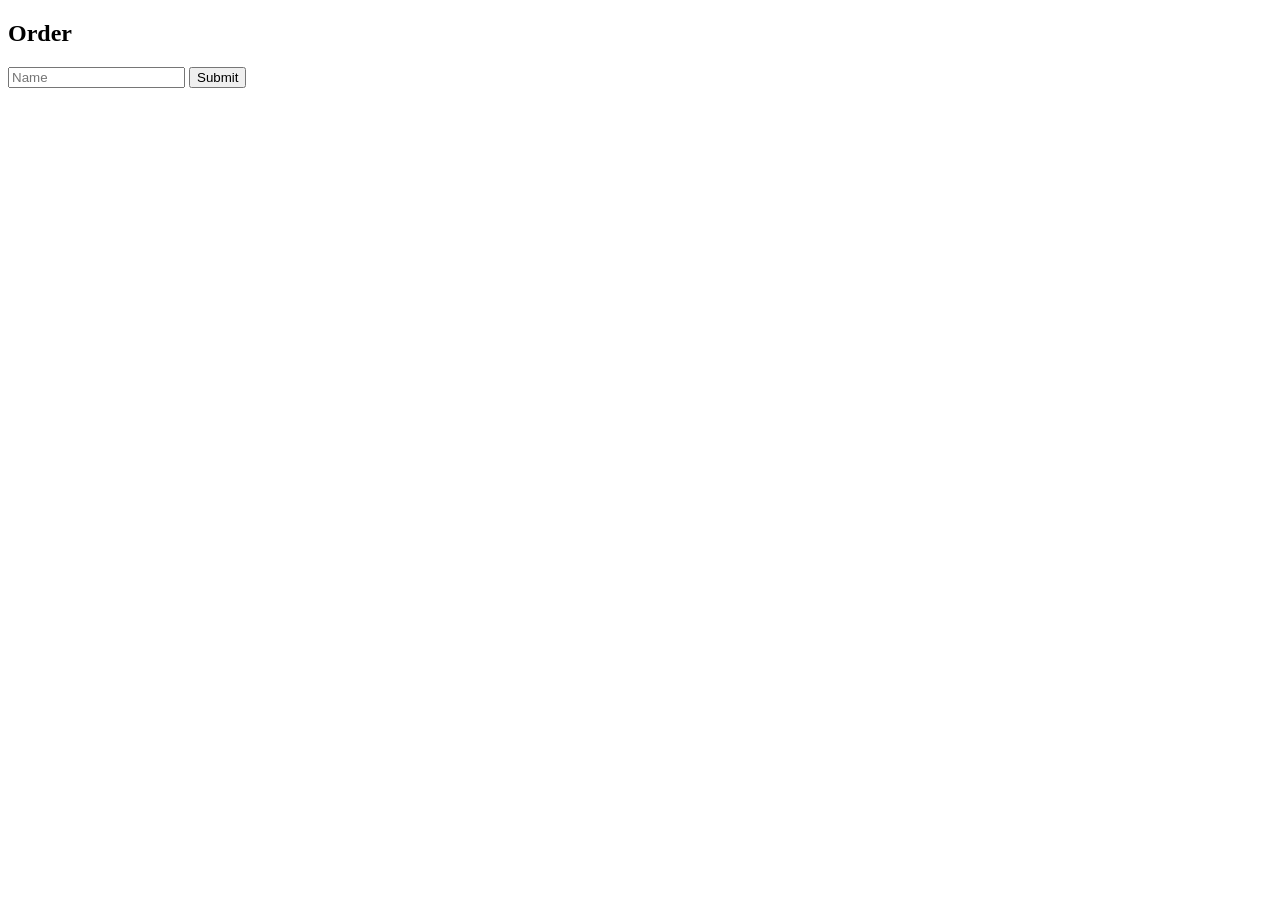
==== order.html @ 3e90ecfb "feat: add product flow and basic order page integration" ====
<!DOCTYPE html>
<html lang="en">
<head>
    <meta charset="UTF-8">
    <meta name="viewport" content="width=device-width, initial-scale=1.0">
    <title>Order</title>
</head>
<body>

<h2>Order</h2>

<form>
    <input placeholder="Name">
    <button type="submit">Submit</button>
</form>

</body>
</html>
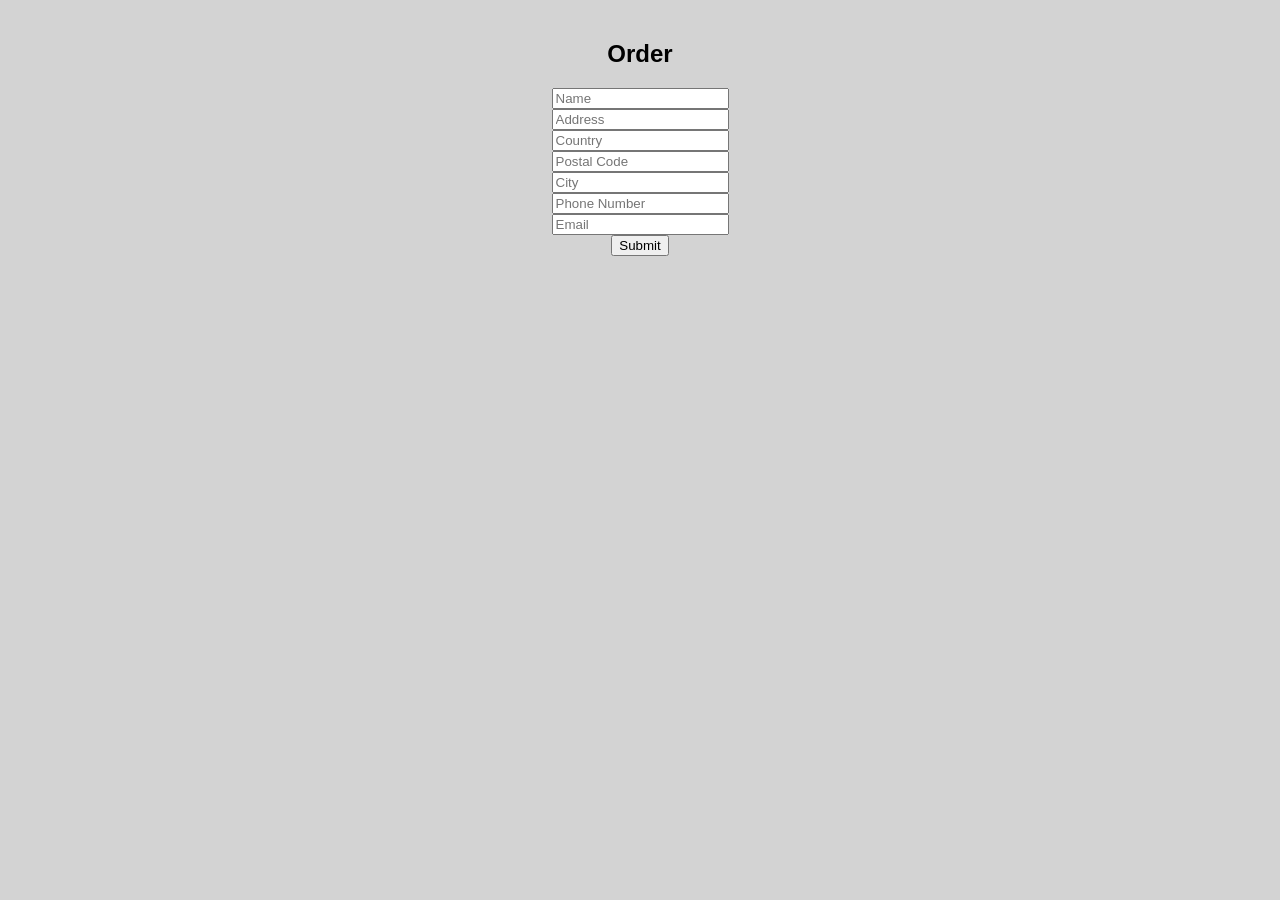
==== commit 39982ec0: "added more inputlines for order" ====
--- a/order.html
+++ b/order.html
@@ -1,18 +1,25 @@
-<!DOCTYPE html>
+<!doctype html>
 <html lang="en">
-<head>
+  <head>
     <meta charset="UTF-8">
     <meta name="viewport" content="width=device-width, initial-scale=1.0">
     <title>Order</title>
-</head>
-<body>
+    <link rel="stylesheet" href="css/style.css">
+  </head>
+  <body>
+    <header>
+      <h2>Order</h2>
 
-<h2>Order</h2>
-
-<form>
-    <input placeholder="Name">
-    <button type="submit">Submit</button>
-</form>
-
-</body>
-</html>+      <form>
+        <input placeholder="Name"> <br>
+        <input placeholder="Address"> <br>
+        <input placeholder="Country"> <br>
+        <input placeholder="Postal Code"> <br>
+        <input placeholder="City"> <br>
+        <input placeholder="Phone Number"> <br>
+        <input placeholder="Email"> <br>
+        <button type="submit">Submit</button>
+      </form>
+    </header>
+  </body>
+</html>
--- a/css/style.css
+++ b/css/style.css
@@ -0,0 +1,18 @@
+﻿body {
+    font-family: Arial, sans-serif;
+    margin: 0;
+    padding: 20px;
+    background-color: lightgray;
+}
+
+header {
+    text-align: center;
+
+}
+#logo1 {
+    width: 50%;
+    height: 300px;
+    box-shadow: 0 8px 20px rgba(0,0,0,0.25);
+}
+
+
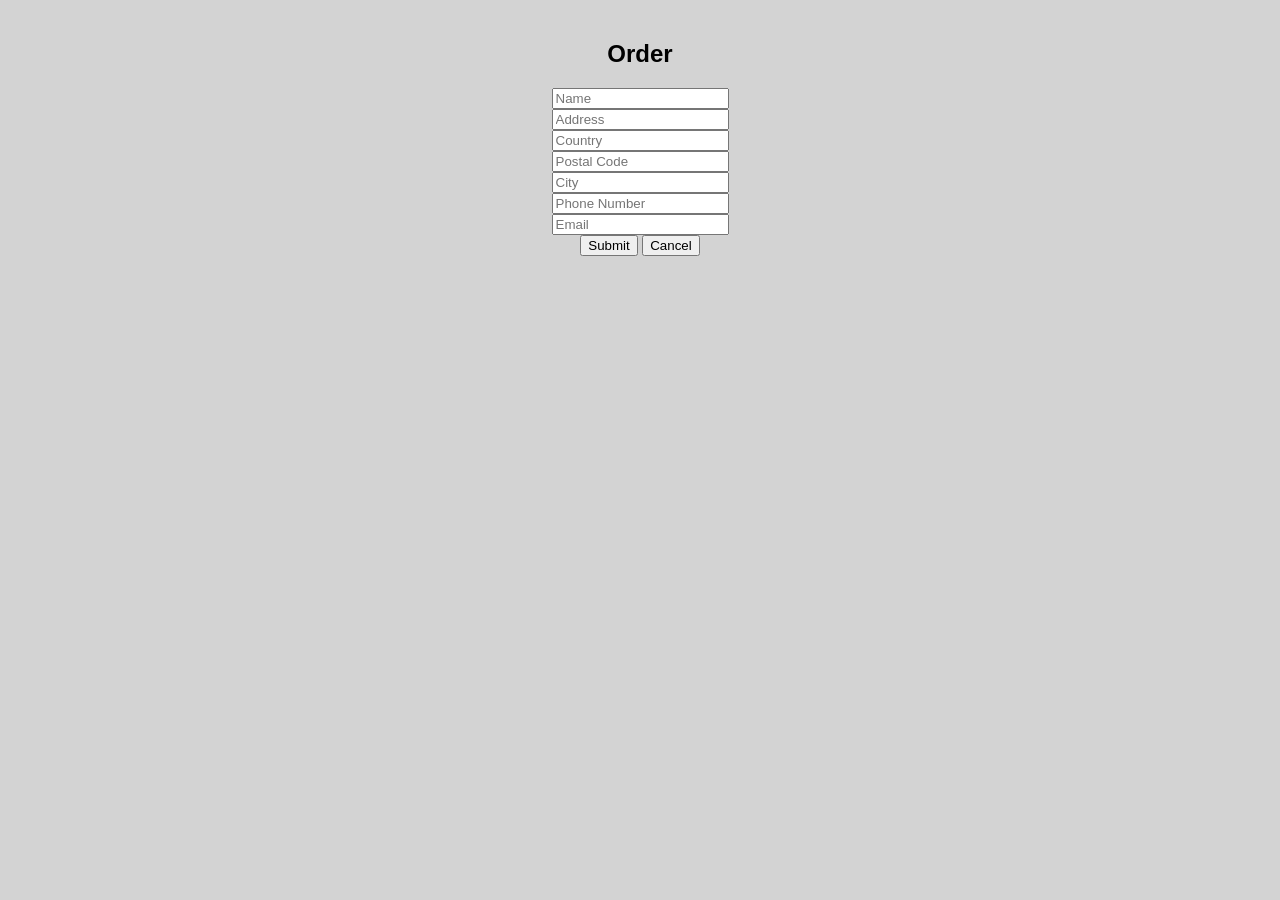
==== commit e27aa30d: "added cancel button" ====
--- a/order.html
+++ b/order.html
@@ -18,7 +18,8 @@
         <input placeholder="City"> <br>
         <input placeholder="Phone Number"> <br>
         <input placeholder="Email"> <br>
-        <button type="submit">Submit</button>
+        <button type="Submit">Submit</button>
+        <button type="Cancel">Cancel</button>
       </form>
     </header>
   </body>
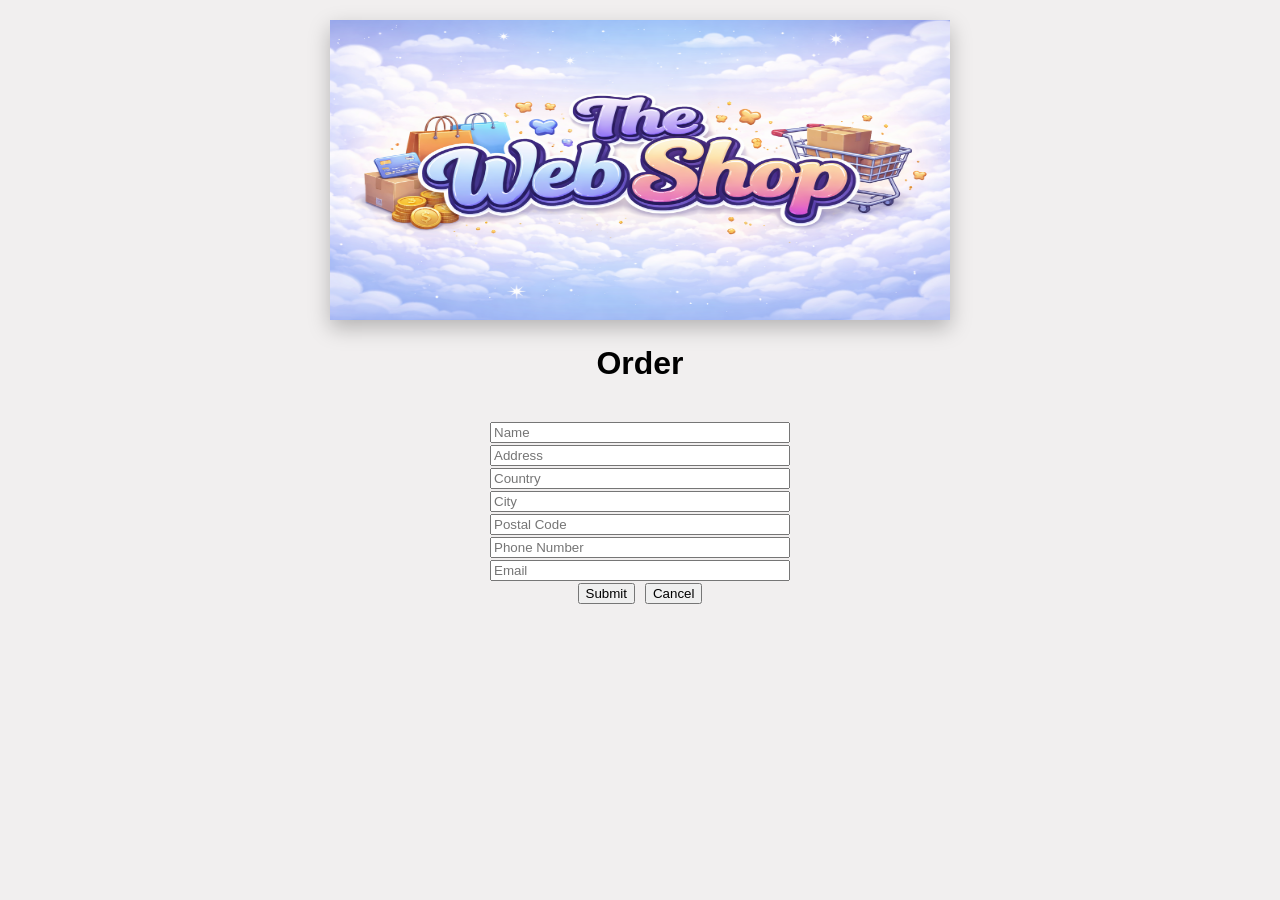
==== commit 3e5fe15c: "added styling to the site" ====
--- a/order.html
+++ b/order.html
@@ -8,18 +8,24 @@
   </head>
   <body>
     <header>
-      <h2>Order</h2>
+      <img id = "logo1" src = "images/logo.png" alt = "logo" class = "logo">
+      <br>
+      <h1>Order</h1>
+      <br>
 
       <form>
-        <input placeholder="Name"> <br>
-        <input placeholder="Address"> <br>
-        <input placeholder="Country"> <br>
-        <input placeholder="Postal Code"> <br>
-        <input placeholder="City"> <br>
-        <input placeholder="Phone Number"> <br>
-        <input placeholder="Email"> <br>
+        <input placeholder="Name">
+        <input placeholder="Address">
+        <input placeholder="Country"> 
+        <input placeholder="City">
+        <input placeholder="Postal Code"> 
+        <input placeholder="Phone Number"> 
+        <input placeholder="Email">
+
+        <div class =" buttons">
         <button type="Submit">Submit</button>
         <button type="Cancel">Cancel</button>
+        </div>
       </form>
     </header>
   </body>
--- a/css/style.css
+++ b/css/style.css
@@ -2,7 +2,7 @@
     font-family: Arial, sans-serif;
     margin: 0;
     padding: 20px;
-    background-color: lightgray;
+    background-color: rgb(241, 239, 239);
 }
 
 header {
@@ -15,4 +15,60 @@
     box-shadow: 0 8px 20px rgba(0,0,0,0.25);
 }
 
+.products {
+  display: grid;
+  grid-template-columns: repeat(auto-fit, minmax(250px, 1fr));
+  gap: 20px;
+  padding: 20px;
+}
 
+.card {
+  background: white;
+  border-radius: 12px;
+  padding: 15px;
+  text-align: center;
+  box-shadow: 0 4px 12px rgba(0,0,0,0.1);
+  transition: 0.2s;
+
+}
+
+.card:hover {
+  transform: translateY(-5px);
+}
+
+.card img {
+  width: 100%;
+  height: 200px;
+  object-fit: contain;
+}
+
+.price {
+  font-weight: bold;
+  margin: 10px 0;
+}
+.card h3{
+    font-size: 16px;
+    height: 90px;
+    overflow: hidden;
+    text-align : center;
+}
+#products {
+  display: grid;
+  grid-template-columns: repeat(auto-fit, minmax(250px, 1fr));
+  gap: 20px;
+  padding: 20px;
+}
+form {
+    max-width: 400px;
+    margin: auto;
+    display: flex;
+    flex-direction: column;
+    gap: 2px;
+    margin: 0 auto;
+    width: 300px;
+}
+.buttons{
+    display: flex;
+    gap: 10px;
+    justify-content: center;
+}
